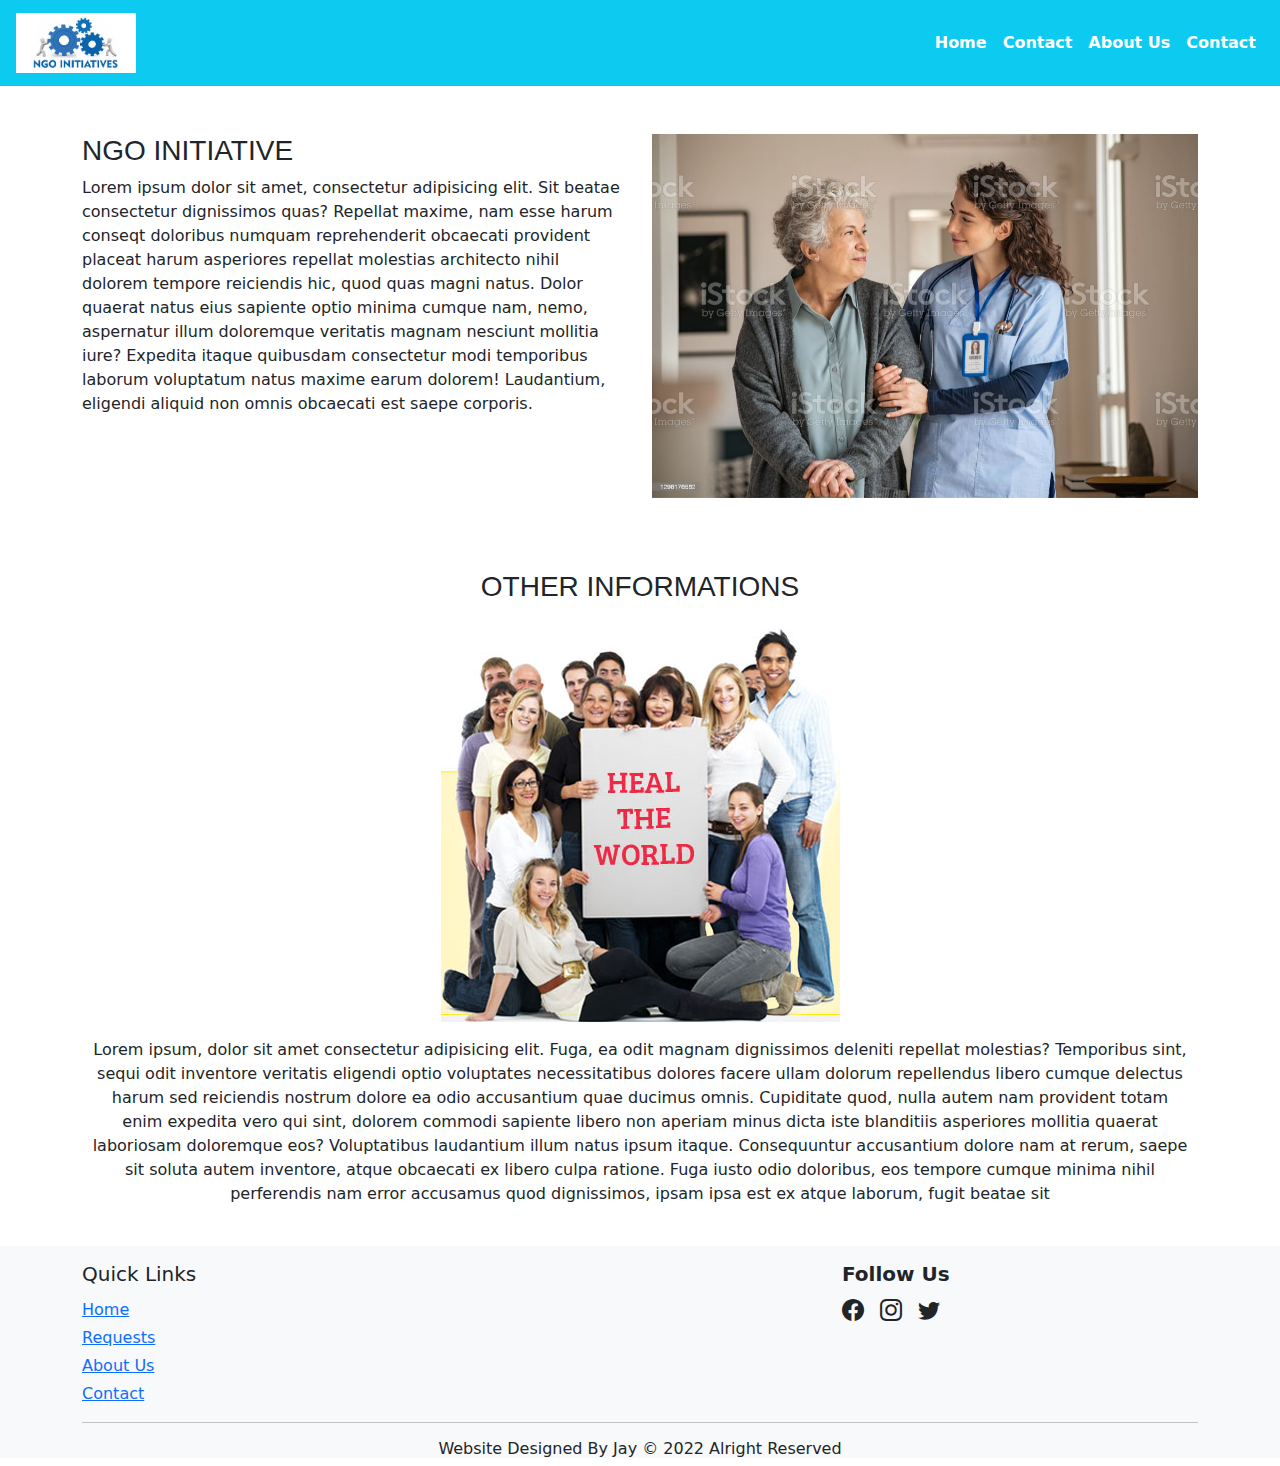
==== about.html @ 16d91fe4 "first  commit" ====
<!DOCTYPE html>
<html lang="en">
<head>
    <meta charset="UTF-8">
    <meta name="viewport" content="width=device-width, initial-scale=1.0">
    <title>Document</title>
    <link rel="stylesheet" href="css/bootstrap.min.css">
    <link rel="stylesheet" href="css/styles.css">
    <link rel="stylesheet" href="https://cdn.jsdelivr.net/npm/bootstrap-icons@1.8.2/font/bootstrap-icons.css">
    <link
    rel="stylesheet"
    href="https://unpkg.com/swiper/swiper-bundle.min.css"
  />
</head>
<body>
    <header>
        <nav class="navbar navbar-expand-lg navbar-light bg-info text-light fw-bold px-3">
            <a href="" class="navbar-brand"><img src="img/n.jpg" alt="" class="logo"></a>
            <button class="navbar-toggler" type="button" data-bs-toggle="collapse" data-bs-target="#navbarNav"
                aria-controls="navbarNav" aria-expanded="false" aria-label="Toggle navigation">
                <span class="navbar-toggler-icon"></span>
            </button>
            <div class="collapse navbar-collapse" id="navbarNav">
                <ul class="navbar-nav ms-auto align-items-center">
                    <li class="nav-item active">
                        <a class="nav-link font-weight-bold text-white" href="index.html">Home </a>
                    </li>
                    <li class="nav-item">
                        <a class="nav-link font-weight-bold text-white" href="requests.html">Contact</a>
                    </li>
                    <li class="nav-item">
                        <a class="nav-link font-weight-bold text-white" href="about.html">About Us</a>
                    </li>
                    <li class="nav-item">
                        <a class="nav-link font-weight-bold text-white" href="contact.html">Contact</a>
                    </li>
                </ul>
            </div>
        </nav>
    </header>
    <main>
        <div class="info py-5">
            <div class="container">
                <div class="row">
                    <div class="col-md-6">
                        <h4 class="m-header">NGO INITIATIVE</h4>
                        <p> Lorem ipsum dolor sit amet, consectetur adipisicing elit. Sit beatae consectetur dignissimos quas? Repellat maxime, nam esse harum conseqt doloribus numquam reprehenderit obcaecati provident placeat harum asperiores repellat molestias architecto nihil dolorem tempore reiciendis hic, quod quas magni natus. Dolor quaerat natus eius sapiente optio minima cumque nam, nemo, aspernatur illum doloremque veritatis magnam nesciunt mollitia iure? Expedita itaque quibusdam consectetur modi temporibus laborum voluptatum natus maxime earum dolorem! Laudantium, eligendi aliquid non omnis obcaecati est saepe corporis.</p>
                    </div>
                    <div class="col-md-6 h-100">
                        <div class="swiper mySwiper h-100">
                            <div class="swiper-wrapper">
                              <div class="swiper-slide">
                                  <div class="info-image">
                                      <img src="img/nurse.jpg" alt="" class="img-fluid">
                                  </div>
                              </div>
                              <div class="swiper-slide">
                                <div class="info-image">
                                    <img src="img/donation.jpg" alt="" class="img-fluid">
                                </div>
                              </div>
                              <div class="swiper-slide">
                                <div class="info-image">
                                    <img src="img/hands.jpg" alt="" class="img-fluid">
                                </div>
                              </div>
                              <div class="swiper-slide">
                                <div class="info-image">
                                    <img src="img/child.jpg" alt="" class="img-fluid">
                                </div>
                              </div>
                              <div class="swiper-slide">
                                <div class="info-image">
                                    <img src="img/protect.jpg" alt="" class="img-fluid">
                                </div>
                              </div>
                              <div class="swiper-pagination"></div>
                            </div>
                        </div>
                    </div>
                </div>
            </div>
        </div>
    </main>
    <section class="more py-4 text-center">
        <div class="container">
            <h4 class="m-header">OTHER INFORMATIONS</h4>
            <div class="more-img py-3">
                <img src="img/people.jpg" alt="" img-fluid>
            </div>
            <p class="px-2"> Lorem ipsum, dolor sit amet consectetur adipisicing elit. Fuga, ea odit magnam dignissimos deleniti repellat molestias? Temporibus sint, sequi odit inventore veritatis eligendi optio voluptates necessitatibus dolores facere ullam dolorum repellendus libero cumque delectus harum sed reiciendis nostrum dolore ea odio accusantium quae ducimus omnis. Cupiditate quod, nulla autem nam provident totam enim expedita vero qui sint, dolorem commodi sapiente libero non aperiam minus dicta iste blanditiis asperiores mollitia quaerat laboriosam doloremque eos? Voluptatibus laudantium illum natus ipsum itaque. Consequuntur accusantium dolore nam at rerum, saepe sit soluta autem inventore, atque obcaecati ex libero culpa ratione. Fuga iusto odio doloribus, eos tempore cumque minima nihil perferendis nam error accusamus quod dignissimos, ipsam ipsa est ex atque laborum, fugit beatae sit</p>
        </div>
    </section>
    <footer class="bg-light">
        <div class="container">
            <div class="row">
                <div class="col-md-4 col-6">
                    <h5 class="pt-3 font-weight-bold">
                        Quick Links
                    </h5>
                    <div class="pt-1">
                        <a href="index.html">Home</a>
                    </div>
                    <div class="pt-1">
                        <a href="requests.html">Requests</a>
                    </div>
                    <div class="pt-1">
                        <a href="about.html">About Us</a>
                    </div>
                    <div class="pt-1">
                        <a href="contact.html">Contact</a>
                    </div>
                </div>
                <div class="col-md-4 col-6 ms-auto">
                    <h5 class="pt-3 fw-bold ">
                        Follow Us
                    </h5>
                    <div class="d-flex">
                       <i class="bi bi-facebook"></i>
                       <i class="bi bi-instagram px-3"></i>
                       <i class="bi bi-twitter"></i>
                    </div>
                </div>
            </div>
        </div>
        <div class="text-center font-weight-bold">
            <div class="container">
                <hr>
                <h6>
                     Website Designed By Jay &COPY; 2022 Alright Reserved
                </h6>
            </div>

        </div>
    </footer>

    


    <script src="js/bootstrap.min.js"></script>
    <script src="js/app.js"></script>
    <script src="https://unpkg.com/swiper/swiper-bundle.min.js"></script>
 
    <script>
        var swiper = new Swiper(".mySwiper", {
          effect: "flip",
          autoplay: {
              delay: 3200,
              disableOnInteraction: false,
          },
          grabCursor: true,
          pagination: {
              el: ".swipper-pagination",
              clickable: true,
          },
        });
      </script>
   
</body>
</html>
---- css/styles.css ----
*{
    padding: 0;
    margin: 0;
    box-sizing: border-box;
}

.logo{
    width: 120px;
    height: 60px;
}

.main-bg{
    background-image: url(../img/ngo1.jpg);
    background-repeat: repeat-y;
    background-position: center;
    background-size: cover;
}

.wallpaper{
    background-image: url(../img/ngo1.jpg);
    background-repeat: repeat-y;
    background-position: center;
    background-size: cover;
}

.dero-background{
    background-image: url(../img/worldmap_bg.jpg);
    background-repeat: no-repeat;
    background-position: center;
}

.m-header{
    font-family: Georgia, Arial, Helvetica, sans-serif;
    font-size: 28px;
}

hr.one {
    border: none;
    height: 5px;
    border-radius: 2px;
    background: #dddddd;
    background: linear-gradient(to left, blue, green);
   
}

.bi{
    font-size: 22px;
}

.bi-facebook:hover{
    color: #009;
}

.bi-twitter:hover{
    color: #009;
}

.bi-instagram:hover{
    color: #d87093;
}

.bi-geo-alt, .bi-phone-fill{
    font-size: 40px;
}
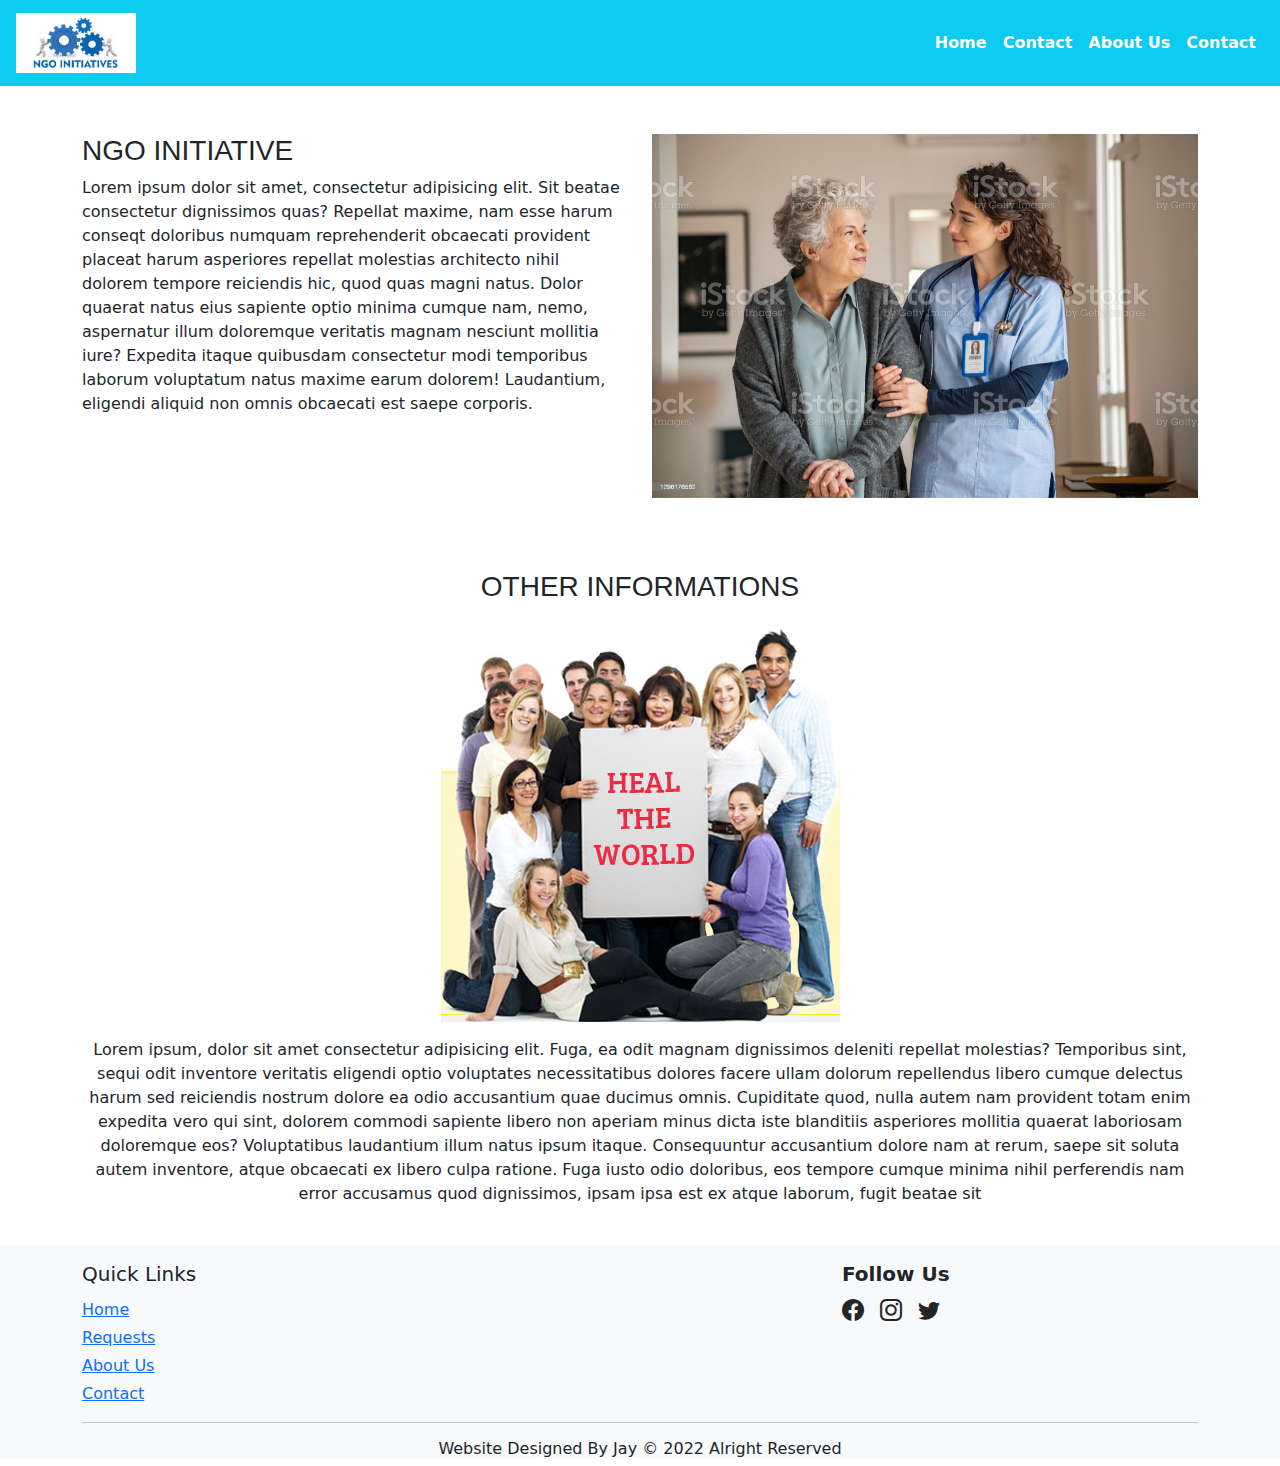
==== commit 693401b6: "slight changes in the about page" ====
--- a/about.html
+++ b/about.html
@@ -82,13 +82,13 @@
             </div>
         </div>
     </main>
-    <section class="more py-4 text-center">
+    <section class="more py-4 px-3 text-center">
         <div class="container">
             <h4 class="m-header">OTHER INFORMATIONS</h4>
             <div class="more-img py-3">
-                <img src="img/people.jpg" alt="" img-fluid>
+                <img src="img/people.jpg" alt="" class="img-fluid">
             </div>
-            <p class="px-2"> Lorem ipsum, dolor sit amet consectetur adipisicing elit. Fuga, ea odit magnam dignissimos deleniti repellat molestias? Temporibus sint, sequi odit inventore veritatis eligendi optio voluptates necessitatibus dolores facere ullam dolorum repellendus libero cumque delectus harum sed reiciendis nostrum dolore ea odio accusantium quae ducimus omnis. Cupiditate quod, nulla autem nam provident totam enim expedita vero qui sint, dolorem commodi sapiente libero non aperiam minus dicta iste blanditiis asperiores mollitia quaerat laboriosam doloremque eos? Voluptatibus laudantium illum natus ipsum itaque. Consequuntur accusantium dolore nam at rerum, saepe sit soluta autem inventore, atque obcaecati ex libero culpa ratione. Fuga iusto odio doloribus, eos tempore cumque minima nihil perferendis nam error accusamus quod dignissimos, ipsam ipsa est ex atque laborum, fugit beatae sit</p>
+            <p class=""> Lorem ipsum, dolor sit amet consectetur adipisicing elit. Fuga, ea odit magnam dignissimos deleniti repellat molestias? Temporibus sint, sequi odit inventore veritatis eligendi optio voluptates necessitatibus dolores facere ullam dolorum repellendus libero cumque delectus harum sed reiciendis nostrum dolore ea odio accusantium quae ducimus omnis. Cupiditate quod, nulla autem nam provident totam enim expedita vero qui sint, dolorem commodi sapiente libero non aperiam minus dicta iste blanditiis asperiores mollitia quaerat laboriosam doloremque eos? Voluptatibus laudantium illum natus ipsum itaque. Consequuntur accusantium dolore nam at rerum, saepe sit soluta autem inventore, atque obcaecati ex libero culpa ratione. Fuga iusto odio doloribus, eos tempore cumque minima nihil perferendis nam error accusamus quod dignissimos, ipsam ipsa est ex atque laborum, fugit beatae sit</p>
         </div>
     </section>
     <footer class="bg-light">
